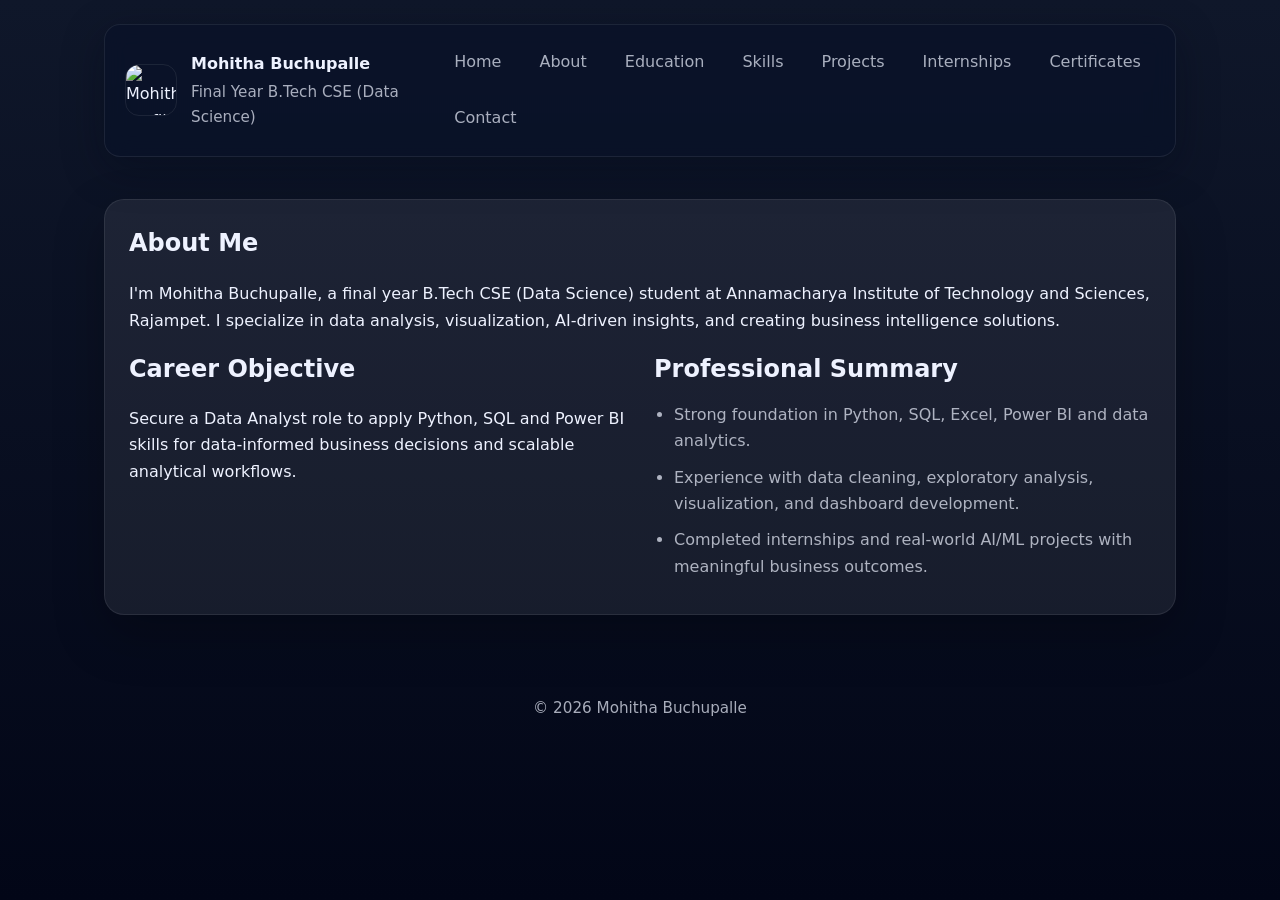
==== about.html @ 83df484a "Add files via upload" ====
﻿<!doctype html>
<html lang="en">
<head>
  <meta charset="utf-8">
  <meta name="viewport" content="width=device-width, initial-scale=1">
  <meta name="description" content="About Mohitha Buchupalle - Final Year B.Tech CSE (Data Science)">
  <title>About | Mohitha Buchupalle</title>
  <link rel="stylesheet" href="style.css">
</head>
<body>
  <div class="container">
    <nav class="nav">
      <div class="brand"><img src="images/profile.jpg" alt="Mohitha profile"><div><strong>Mohitha Buchupalle</strong><span>Final Year B.Tech CSE (Data Science)</span></div></div>
      <div class="links">
        <a href="index.html">Home</a>
        <a href="about.html">About</a>
        <a href="education.html">Education</a>
        <a href="skills.html">Skills</a>
        <a href="projects.html">Projects</a>
        <a href="internships.html">Internships</a>
        <a href="certificates.html">Certificates</a>
        <a href="contact.html">Contact</a>
      </div>
    </nav>
    <main>
      <section class="section reveal card">
        <h1>About Me</h1>
        <p>I'm Mohitha Buchupalle, a final year B.Tech CSE (Data Science) student at Annamacharya Institute of Technology and Sciences, Rajampet. I specialize in data analysis, visualization, AI-driven insights, and creating business intelligence solutions.</p>
        <div class="split-grid">
          <div>
            <h2>Career Objective</h2>
            <p>Secure a Data Analyst role to apply Python, SQL and Power BI skills for data-informed business decisions and scalable analytical workflows.</p>
          </div>
          <div>
            <h2>Professional Summary</h2>
            <ul>
              <li>Strong foundation in Python, SQL, Excel, Power BI and data analytics.</li>
              <li>Experience with data cleaning, exploratory analysis, visualization, and dashboard development.</li>
              <li>Completed internships and real-world AI/ML projects with meaningful business outcomes.</li>
            </ul>
          </div>
        </div>
      </section>
    </main>
    <footer class="footer">
      <p>© 2026 Mohitha Buchupalle</p>
    </footer>
  </div>
  <script src="script.js"></script>
</body>
</html>
---- style.css ----
﻿:root{
  --bg1:#0f172a;
  --bg2:#020617;
  --primary:#3B82F6;
  --accent:#06B6D4;
  --card:rgba(255,255,255,0.07);
  --glass:rgba(255,255,255,0.08);
  --text:#eef2ff;
  --muted:rgba(238,242,255,0.7);
  --border:rgba(255,255,255,0.08);
}
*{box-sizing:border-box}
html{scroll-behavior:smooth}
body{margin:0;font-family:Inter,system-ui,-apple-system,'Segoe UI',sans-serif;background:linear-gradient(180deg,var(--bg1),var(--bg2));color:var(--text);line-height:1.65;min-height:100vh}
a{text-decoration:none;color:var(--primary)}
button, .btn{font:inherit}
.container{max-width:1120px;margin:0 auto;padding:24px}
.nav{position:sticky;top:14px;z-index:100;background:rgba(10,18,41,0.85);backdrop-filter:blur(12px);border:1px solid var(--border);border-radius:16px;display:flex;align-items:center;gap:14px;padding:14px 20px;box-shadow:0 12px 40px rgba(1,8,24,0.35)}
.brand{display:flex;align-items:center;gap:14px}
.brand img{width:52px;height:52px;border-radius:14px;object-fit:cover;border:1px solid rgba(255,255,255,0.08)}
.brand span{display:block;font-size:0.95rem;color:var(--muted);margin-top:2px}
.nav .links{margin-left:auto;display:flex;flex-wrap:wrap;gap:10px}
.nav .links a{padding:10px 14px;border-radius:10px;color:var(--muted);transition:all 0.25s ease}
.nav .links a:hover{background:rgba(59,130,246,0.12);color:#fff}
.section{margin-top:42px}
.section h1, .section h2{margin:0 0 18px;font-weight:700}
.card{background:var(--card);border:1px solid var(--border);border-radius:20px;padding:24px;box-shadow:0 20px 50px rgba(0,0,0,0.25)}
.hero{display:grid;grid-template-columns:420px 1fr;gap:40px;align-items:center;min-height:calc(100vh - 160px)}
.hero-image{display:flex;justify-content:center}
.profile-img{width:100%;max-width:420px;border-radius:26px;border:1px solid var(--border);box-shadow:0 30px 80px rgba(0,0,0,0.32)}
.hero-copy .eyebrow{margin:0;color:var(--muted);text-transform:uppercase;letter-spacing:0.16em;font-size:0.9rem}
.hero-copy h1{margin:12px 0 16px;font-size:3.4rem;line-height:1.02}
.typing{margin:0 0 20px;font-size:1.1rem;color:var(--accent);font-weight:700;min-height:28px}
.hero-text{max-width:680px;color:var(--muted)}
.button-row{display:flex;flex-wrap:wrap;gap:12px;margin-top:30px}
.btn{display:inline-flex;align-items:center;justify-content:center;padding:14px 22px;border-radius:14px;background:linear-gradient(90deg,var(--primary),var(--accent));color:#061223;font-weight:700;border:none;cursor:pointer;transition:transform .2s ease,box-shadow .2s ease}
.btn:hover{transform:translateY(-2px);box-shadow:0 18px 45px rgba(59,130,246,0.3)}
.btn.ghost{background:transparent;color:var(--text);border:1px solid var(--border)}
.highlight-card{display:grid;gap:16px}
.meta{margin-top:16px;color:var(--muted)}
.overview-grid{display:grid;grid-template-columns:repeat(auto-fit,minmax(220px,1fr));gap:18px}
.feature-card{min-height:140px}
.split-grid{display:grid;grid-template-columns:1fr 1fr;gap:28px}
.split-grid h2{margin-bottom:12px}
.split-grid ul{padding-left:20px;margin:0;color:var(--muted)}
.split-grid li{margin-bottom:10px}
.timeline{position:relative;padding-left:24px;display:grid;gap:20px}
.timeline::before{content:'';position:absolute;left:10px;top:0;width:3px;height:100%;background:linear-gradient(180deg,var(--primary),var(--accent))}
.timeline-item{position:relative;padding:20px 20px 20px 34px;border-radius:18px;background:rgba(255,255,255,0.03);border:1px solid var(--border)}
.timeline-marker{position:absolute;left:-6px;top:24px;width:16px;height:16px;border-radius:50%;background:var(--primary);box-shadow:0 0 0 6px rgba(59,130,246,0.12)}
.progress-card{margin-top:30px}
.progress-header{display:flex;justify-content:space-between;align-items:center;margin-bottom:12px}
.progress{height:14px;background:rgba(255,255,255,0.05);border-radius:999px;overflow:hidden;border:1px solid var(--border)}
.progress > i{display:block;height:100%;width:0%;background:linear-gradient(90deg,var(--primary),var(--accent));transition:width 1.2s ease}
.skills-grid{display:grid;grid-template-columns:repeat(auto-fit,minmax(220px,1fr));gap:18px}
.skill{display:flex;flex-direction:column;gap:18px;padding:20px;border-radius:18px}
.skill-icon{display:inline-flex;align-items:center;justify-content:center;width:52px;height:52px;border-radius:18px;background:linear-gradient(135deg,var(--primary),var(--accent));color:#061223;font-weight:700;box-shadow:0 16px 40px rgba(0,0,0,0.17)}
.project{display:grid;gap:16px}
.tech-list{display:flex;flex-wrap:wrap;gap:10px;margin-top:16px}
.tech{display:inline-flex;padding:8px 12px;border-radius:999px;background:rgba(255,255,255,0.05);color:var(--muted);font-size:0.9rem}
.gallery{display:grid;grid-template-columns:repeat(auto-fit,minmax(260px,1fr));gap:18px}
.gallery img{width:100%;height:280px;object-fit:cover;border-radius:20px;border:1px solid var(--border);box-shadow:0 18px 50px rgba(0,0,0,0.30);transition:transform .3s ease,box-shadow .3s ease}
.gallery img:hover{transform:translateY(-6px);box-shadow:0 24px 70px rgba(0,0,0,0.35)}
.contact-grid{display:grid;grid-template-columns:repeat(auto-fit,minmax(220px,1fr));gap:18px}
.contact-card{background:rgba(255,255,255,0.04);border:1px solid var(--border);border-radius:18px;padding:22px}
.contact-row{display:flex;align-items:center;gap:12px;margin-bottom:14px}
.contact-icon{width:34px;height:34px;border-radius:12px;display:inline-flex;align-items:center;justify-content:center;font-size:0.95rem;font-weight:700;color:#fff}
.contact-email .contact-icon{background:#EA4335}
.contact-github .contact-icon{background:#ffffff;color:#111;box-shadow:0 0 0 1px rgba(255,255,255,0.35)}
.contact-linkedin .contact-icon{background:#0A66C2}
.contact-card a{color:var(--primary);word-break:break-all}
.contact-actions{margin-top:20px}
.edu-title{display:flex;align-items:flex-start;gap:14px}
.edu-title h2{margin:0;font-size:1.2rem}
.edu-logo{width:48px;height:48px;border-radius:14px;display:inline-flex;align-items:center;justify-content:center;font-size:0.82rem;font-weight:700;color:#fff;text-transform:uppercase;box-shadow:0 12px 30px rgba(0,0,0,0.16)}
.edu-aits{background:linear-gradient(135deg,#1d4ed8,#06b6d4)}
.edu-chaitanya{background:linear-gradient(135deg,#0f766e,#14b8a6)}
.edu-vivekananda{background:linear-gradient(135deg,#991b1b,#f97316)}
.footer{margin-top:42px;padding:24px 0 14px;color:var(--muted);font-size:0.95rem;text-align:center}
.modal{position:fixed;inset:0;display:flex;align-items:center;justify-content:center;padding:28px;background:rgba(0,0,0,0.78);opacity:0;pointer-events:none;transition:opacity .2s ease,z-index .2s ease;z-index:1000}
.modal.show{opacity:1;pointer-events:auto}
.modal img{max-width:92%;max-height:92%;border-radius:18px;box-shadow:0 30px 80px rgba(0,0,0,0.55)}
.loader{position:fixed;inset:0;display:flex;align-items:center;justify-content:center;background:linear-gradient(180deg,var(--bg1),var(--bg2));z-index:1001}
.loader .ring{width:80px;height:80px;border-radius:50%;border:8px solid rgba(255,255,255,0.08);border-top-color:var(--primary);animation:spin 1s linear infinite}
@keyframes spin{to{transform:rotate(360deg)}}
.top-btn{position:fixed;right:22px;bottom:28px;padding:14px 16px;border:none;border-radius:14px;background:linear-gradient(90deg,var(--primary),var(--accent));color:#061223;cursor:pointer;box-shadow:0 18px 40px rgba(59,130,246,0.25);display:none;z-index:1000}
.top-btn.show{display:block}
.reveal{opacity:0;transform:translateY(30px);transition:opacity .75s ease,transform .75s ease}
.reveal.active{opacity:1;transform:translateY(0)}
@media(max-width:960px){.hero{grid-template-columns:1fr;min-height:auto}.hero-copy h1{font-size:2.8rem}.hero-text{max-width:100%}}
@media(max-width:720px){.container{padding:18px}.nav{flex-direction:column;align-items:flex-start}.nav .links{width:100%;justify-content:flex-start}.button-row{flex-direction:column;align-items:start}.skills-grid,.overview-grid,.contact-grid{grid-template-columns:1fr}.split-grid{grid-template-columns:1fr}.hero{padding-top:40px}}
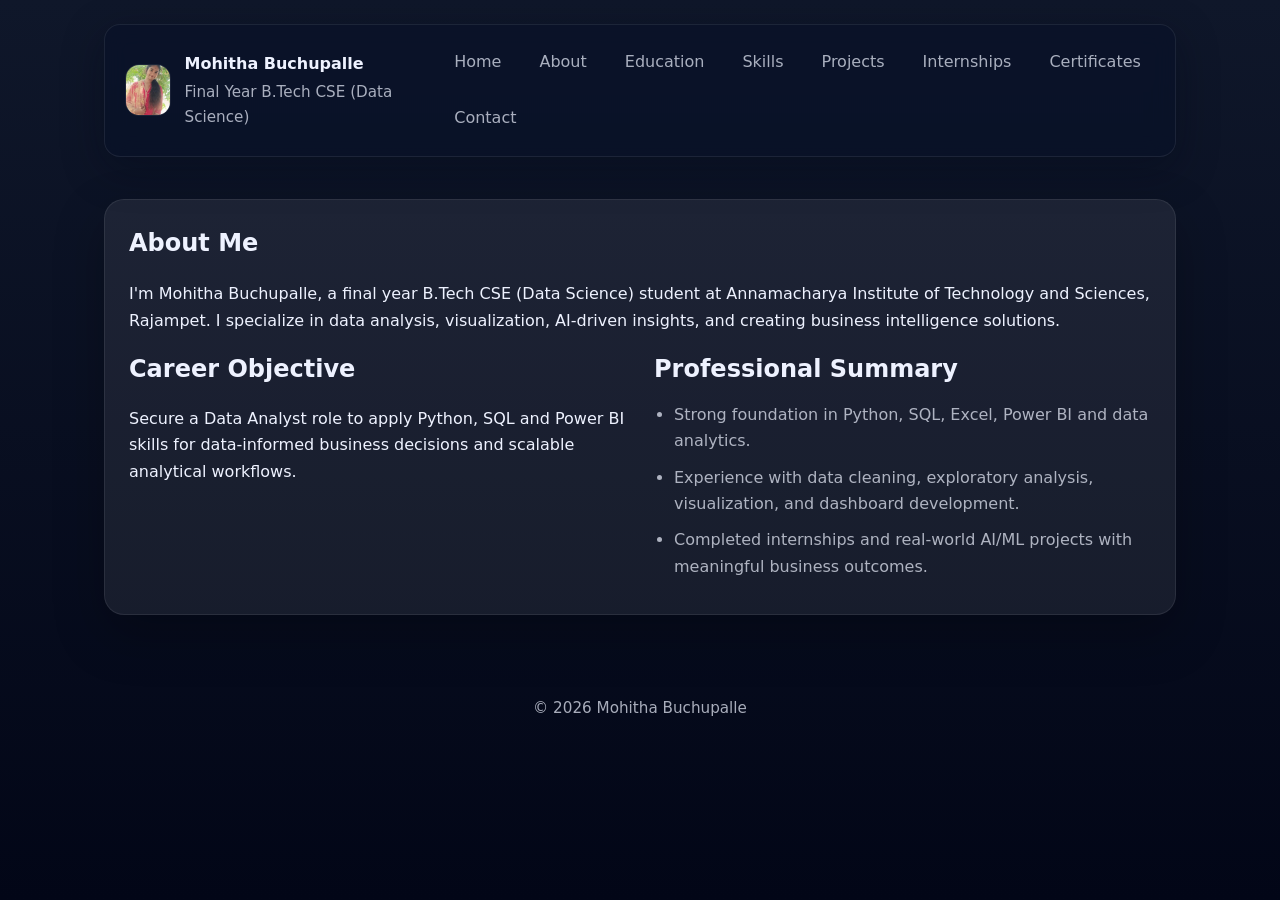
==== commit 40f3f078: "Update about.html" ====
--- a/about.html
+++ b/about.html
@@ -1,51 +1,51 @@
-﻿<!doctype html>
-<html lang="en">
-<head>
-  <meta charset="utf-8">
-  <meta name="viewport" content="width=device-width, initial-scale=1">
-  <meta name="description" content="About Mohitha Buchupalle - Final Year B.Tech CSE (Data Science)">
-  <title>About | Mohitha Buchupalle</title>
-  <link rel="stylesheet" href="style.css">
-</head>
-<body>
-  <div class="container">
-    <nav class="nav">
-      <div class="brand"><img src="images/profile.jpg" alt="Mohitha profile"><div><strong>Mohitha Buchupalle</strong><span>Final Year B.Tech CSE (Data Science)</span></div></div>
-      <div class="links">
-        <a href="index.html">Home</a>
-        <a href="about.html">About</a>
-        <a href="education.html">Education</a>
-        <a href="skills.html">Skills</a>
-        <a href="projects.html">Projects</a>
-        <a href="internships.html">Internships</a>
-        <a href="certificates.html">Certificates</a>
-        <a href="contact.html">Contact</a>
-      </div>
-    </nav>
-    <main>
-      <section class="section reveal card">
-        <h1>About Me</h1>
-        <p>I'm Mohitha Buchupalle, a final year B.Tech CSE (Data Science) student at Annamacharya Institute of Technology and Sciences, Rajampet. I specialize in data analysis, visualization, AI-driven insights, and creating business intelligence solutions.</p>
-        <div class="split-grid">
-          <div>
-            <h2>Career Objective</h2>
-            <p>Secure a Data Analyst role to apply Python, SQL and Power BI skills for data-informed business decisions and scalable analytical workflows.</p>
-          </div>
-          <div>
-            <h2>Professional Summary</h2>
-            <ul>
-              <li>Strong foundation in Python, SQL, Excel, Power BI and data analytics.</li>
-              <li>Experience with data cleaning, exploratory analysis, visualization, and dashboard development.</li>
-              <li>Completed internships and real-world AI/ML projects with meaningful business outcomes.</li>
-            </ul>
-          </div>
-        </div>
-      </section>
-    </main>
-    <footer class="footer">
-      <p>© 2026 Mohitha Buchupalle</p>
-    </footer>
-  </div>
-  <script src="script.js"></script>
-</body>
+﻿<!doctype html>
+<html lang="en">
+<head>
+  <meta charset="utf-8">
+  <meta name="viewport" content="width=device-width, initial-scale=1">
+  <meta name="description" content="About Mohitha Buchupalle - Final Year B.Tech CSE (Data Science)">
+  <title>About | Mohitha Buchupalle</title>
+  <link rel="stylesheet" href="style.css">
+</head>
+<body>
+  <div class="container">
+    <nav class="nav">
+      <div class="brand"><img src="profile.jpg" alt="Mohitha profile"><div><strong>Mohitha Buchupalle</strong><span>Final Year B.Tech CSE (Data Science)</span></div></div>
+      <div class="links">
+        <a href="index.html">Home</a>
+        <a href="about.html">About</a>
+        <a href="education.html">Education</a>
+        <a href="skills.html">Skills</a>
+        <a href="projects.html">Projects</a>
+        <a href="internships.html">Internships</a>
+        <a href="certificates.html">Certificates</a>
+        <a href="contact.html">Contact</a>
+      </div>
+    </nav>
+    <main>
+      <section class="section reveal card">
+        <h1>About Me</h1>
+        <p>I'm Mohitha Buchupalle, a final year B.Tech CSE (Data Science) student at Annamacharya Institute of Technology and Sciences, Rajampet. I specialize in data analysis, visualization, AI-driven insights, and creating business intelligence solutions.</p>
+        <div class="split-grid">
+          <div>
+            <h2>Career Objective</h2>
+            <p>Secure a Data Analyst role to apply Python, SQL and Power BI skills for data-informed business decisions and scalable analytical workflows.</p>
+          </div>
+          <div>
+            <h2>Professional Summary</h2>
+            <ul>
+              <li>Strong foundation in Python, SQL, Excel, Power BI and data analytics.</li>
+              <li>Experience with data cleaning, exploratory analysis, visualization, and dashboard development.</li>
+              <li>Completed internships and real-world AI/ML projects with meaningful business outcomes.</li>
+            </ul>
+          </div>
+        </div>
+      </section>
+    </main>
+    <footer class="footer">
+      <p>© 2026 Mohitha Buchupalle</p>
+    </footer>
+  </div>
+  <script src="script.js"></script>
+</body>
 </html>
